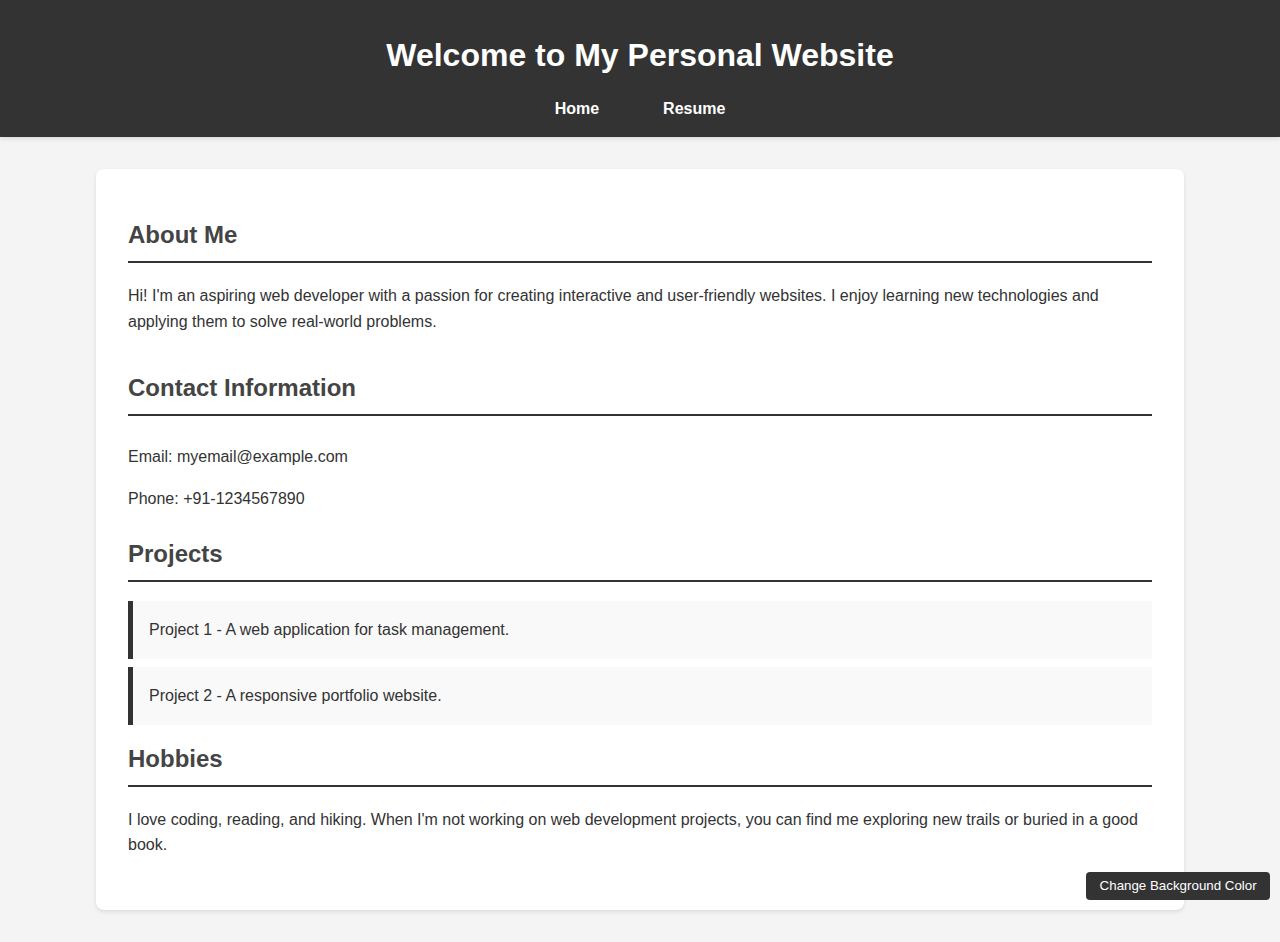
==== index.html @ 4d7002bf "c1" ====
<!DOCTYPE html>
<html lang="en">
<head>
    <meta charset="UTF-8">
    <meta name="viewport" content="width=device-width, initial-scale=1.0">
    <title>My Personal Website</title>
    <link rel="stylesheet" href="style.css">
    <script src="script.js"></script>
</head>
<body>
    <header>
        <h1>Welcome to My Personal Website</h1>
        <nav>
            <ul>
                <li><a href="index.html">Home</a></li>
                <li><a href="resume.html">Resume</a></li>
            </ul>
        </nav>
    </header>
    <main>
        <section id="bio">
            <h2>About Me</h2>
            <p>Hi! I'm an aspiring web developer with a passion for creating interactive and user-friendly websites. I enjoy learning new technologies and applying them to solve real-world problems.</p>
        </section>
        <section id="contact">
            <h2>Contact Information</h2>
            <p>Email: myemail@example.com</p>
            <p>Phone: +91-1234567890</p>
        </section>
        <section id="portfolio">
            <h2>Projects</h2>
            <ul>
                <li><a href="resume.html#projects">Project 1</a> - A web application for task management.</li>
                <li><a href="resume.html#projects">Project 2</a> - A responsive portfolio website.</li>
            </ul>
        </section>
        <section id="hobbies">
            <h2>Hobbies</h2>
            <p>I love coding, reading, and hiking. When I'm not working on web development projects, you can find me exploring new trails or buried in a good book.</p>
        </section>
    </main>
</body>
</html>
---- style.css ----
/* Basic Styles */
body {
    font-family: 'Roboto', sans-serif;
    margin: 0;
    padding: 0;
    background-color: #f4f4f4;
    color: #333;
}

header {
    background-color: #333;
    color: #fff;
    padding: 1em 0;
    text-align: center;
    box-shadow: 0 2px 4px rgba(0, 0, 0, 0.1);
}

nav ul {
    list-style: none;
    padding: 0;
    margin: 0;
    display: flex;
    justify-content: center;
}

nav ul li {
    margin: 0 1em;
}

nav ul li a {
    color: #fff;
    text-decoration: none;
    font-weight: bold;
    padding: 0.5em 1em;
    transition: background-color 0.3s ease-in-out;
}

nav ul li a:hover {
    background-color: #555;
    border-radius: 4px;
}

/* Main Content Styles */
main {
    padding: 2em;
    background-color: #fff;
    margin: 2em auto;
    width: 80%;
    border-radius: 8px;
    box-shadow: 0 2px 4px rgba(0, 0, 0, 0.1);
}

h2 {
    color: #444;
    border-bottom: 2px solid #333;
    padding-bottom: 0.5em;
}

#bio, #contact, #portfolio, #hobbies, #resume {
    margin: 20px 0;
}

p, ul {
    line-height: 1.6;
}

/* Contact Section Styles */
#contact {
    display: flex;
    flex-direction: column;
}

#contact p {
    margin: 0.5em 0;
}

/* Portfolio Section Styles */
#portfolio ul {
    list-style: none;
    padding: 0;
}

#portfolio ul li {
    background-color: #f9f9f9;
    margin: 0.5em 0;
    padding: 1em;
    border-left: 5px solid #333;
    transition: transform 0.3s ease-in-out;
}

#portfolio ul li a {
    color: #333;
    text-decoration: none;
}

#portfolio ul li:hover {
    transform: scale(1.02);
}

/* Button Styles */
button {
    padding: 0.5em 1em;
    background-color: #333;
    color: #fff;
    border: none;
    border-radius: 4px;
    cursor: pointer;
    transition: background-color 0.3s ease-in-out;
}

button:hover {
    background-color: #555;
}
#change-color{
    position:fixed;
    bottom: 0px;
    right: 10px;
    z-index: 10;
}
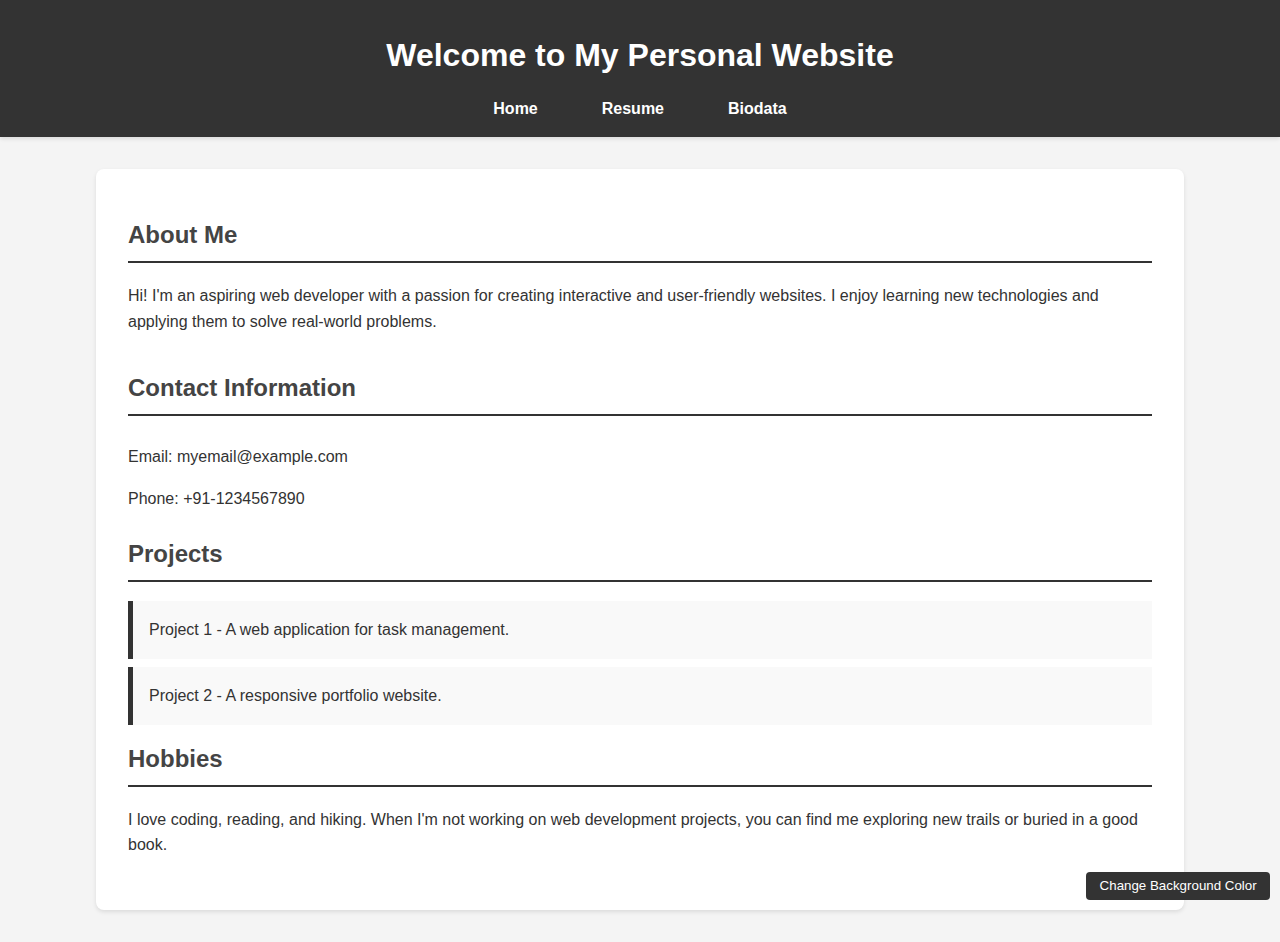
==== commit 170042b8: "Update index.html" ====
--- a/index.html
+++ b/index.html
@@ -14,6 +14,7 @@
             <ul>
                 <li><a href="index.html">Home</a></li>
                 <li><a href="resume.html">Resume</a></li>
+                <li><a href="biodata.html">Biodata</a></li>
             </ul>
         </nav>
     </header>
@@ -40,4 +41,4 @@
         </section>
     </main>
 </body>
-</html>+</html>
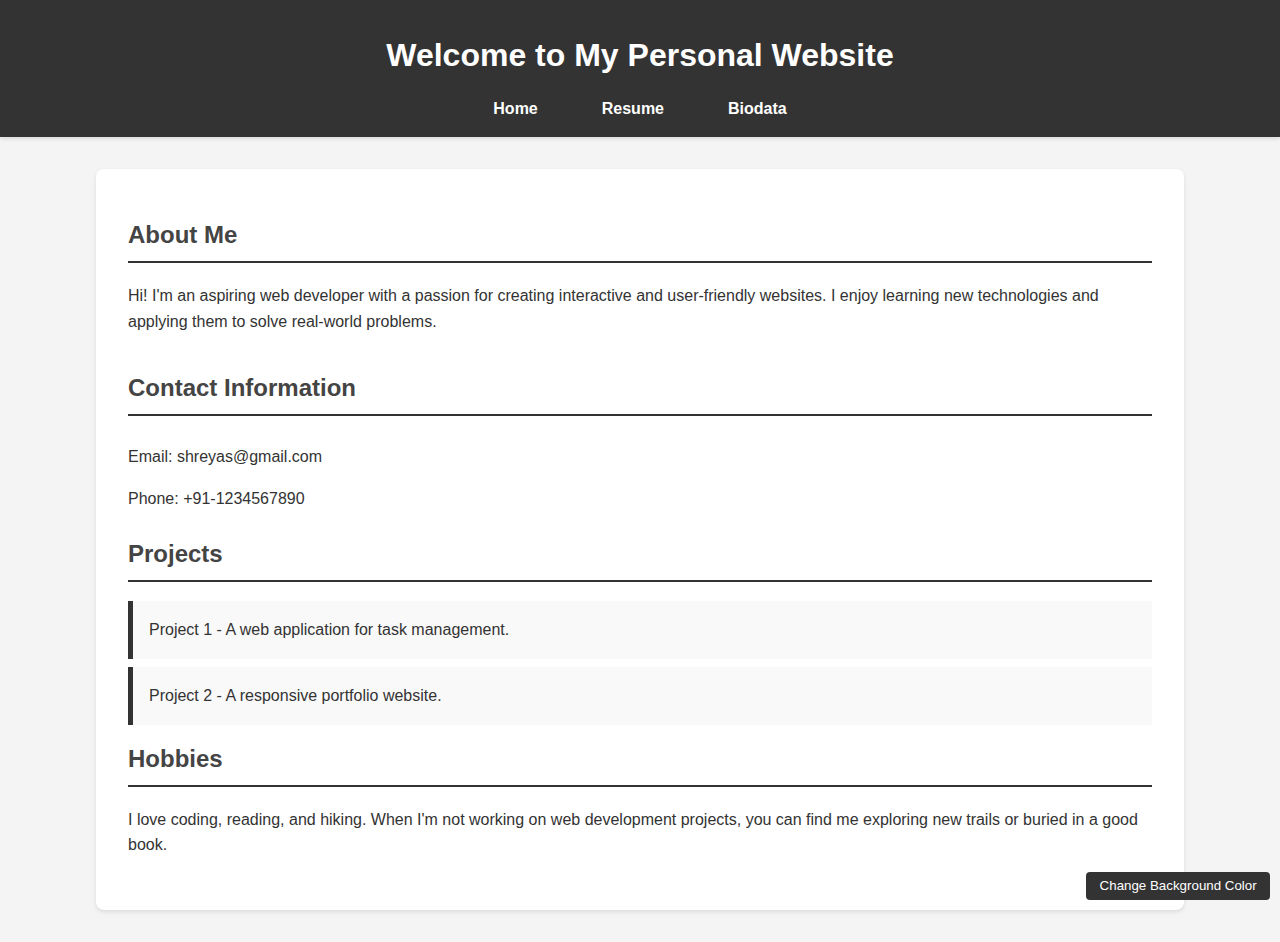
==== commit cf2ab1c4: "Update index.html" ====
--- a/index.html
+++ b/index.html
@@ -25,7 +25,7 @@
         </section>
         <section id="contact">
             <h2>Contact Information</h2>
-            <p>Email: myemail@example.com</p>
+            <p>Email: shreyas@gmail.com</p>
             <p>Phone: +91-1234567890</p>
         </section>
         <section id="portfolio">
